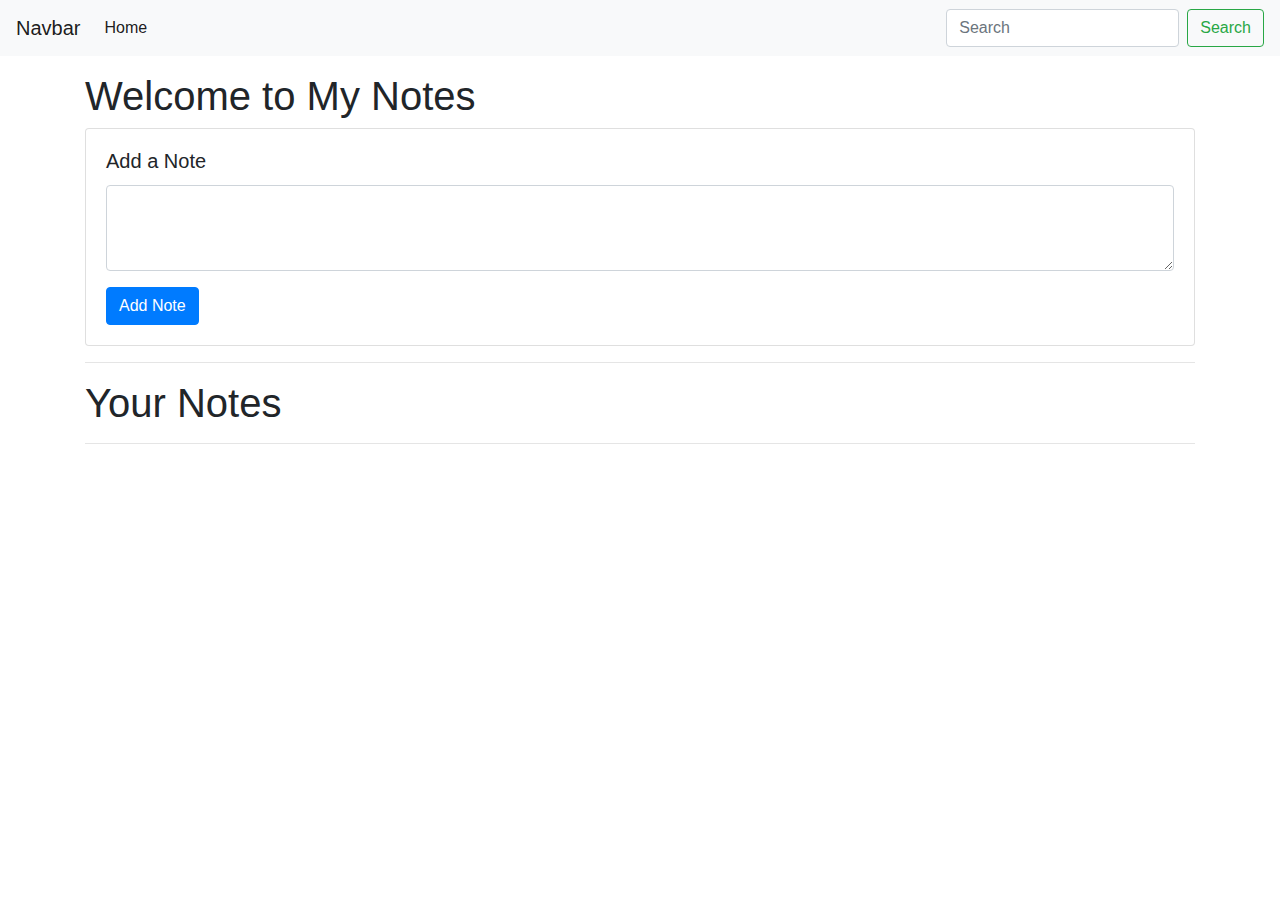
==== index.html @ 775c27bf "Update and rename index1.html to index.html" ====
<!DOCTYPE html>
<html lang="en">
  <head>
    <meta charset="UTF-8" />
    <meta http-equiv="X-UA-Compatible" content="IE=edge" />
    <meta name="viewport" content="width=device-width, initial-scale=1.0" />
    <link rel="stylesheet" href="https://cdn.jsdelivr.net/npm/bootstrap@4.0.0/dist/css/bootstrap.min.css" integrity="sha384-Gn5384xqQ1aoWXA+058RXPxPg6fy4IWvTNh0E263XmFcJlSAwiGgFAW/dAiS6JXm" crossorigin="anonymous">
    <title>Document</title>
  </head>
  <body>
    <nav class="navbar navbar-expand-lg navbar-light bg-light">
      <a class="navbar-brand" href="#">Navbar</a>
      <button
        class="navbar-toggler"
        type="button"
        data-toggle="collapse"
        data-target="#navbarSupportedContent"
        aria-controls="navbarSupportedContent"
        aria-expanded="false"
        aria-label="Toggle navigation"
      >
        <span class="navbar-toggler-icon"></span>
      </button>

      <div class="collapse navbar-collapse" id="navbarSupportedContent">
        <ul class="navbar-nav mr-auto">
          <li class="nav-item active">
            <a class="nav-link" href="#"
              >Home <span class="sr-only">(current)</span></a
            >
          </li>
       
        </ul>
        <form class="form-inline my-2 my-lg-0">
          <input
            class="form-control mr-sm-2"
            type="search"
            placeholder="Search"
            aria-label="Search"
            id="searchTxt"
          />
          <button class="btn btn-outline-success my-2 my-sm-0" type="submit">
            Search
          </button>
        </form>
    </div>
  </nav>
          <div class="container my-3">
            <h1>Welcome to My Notes</h1>
            <div class="card" >
                <div class="card-body">
                  <h5 class="card-title">Add a Note</h5>
                  <div class="form-group">
                    <textarea class="form-control" id="addTxt" rows="3"></textarea>
                  </div>
                  <button class="btn btn-primary" id="addBtn">Add Note</button>
                </div>
              </div>
              <hr>
              <h1>Your Notes</h1>
              <hr>
              <div id="notes" class="row container-fluid">  
              </div>
          </div>    




<script src="https://code.jquery.com/jquery-3.2.1.slim.min.js" integrity="sha384-KJ3o2DKtIkvYIK3UENzmM7KCkRr/rE9/Qpg6aAZGJwFDMVNA/GpGFF93hXpG5KkN" crossorigin="anonymous"></script>
<script src="https://cdn.jsdelivr.net/npm/popper.js@1.12.9/dist/umd/popper.min.js" integrity="sha384-ApNbgh9B+Y1QKtv3Rn7W3mgPxhU9K/ScQsAP7hUibX39j7fakFPskvXusvfa0b4Q" crossorigin="anonymous"></script>
<script src="https://cdn.jsdelivr.net/npm/bootstrap@4.0.0/dist/js/bootstrap.min.js" integrity="sha384-JZR6Spejh4U02d8jOt6vLEHfe/JQGiRRSQQxSfFWpi1MquVdAyjUar5+76PVCmYl" crossorigin="anonymous"></script>
<script src="index.js"></script>
  </body>
</html>
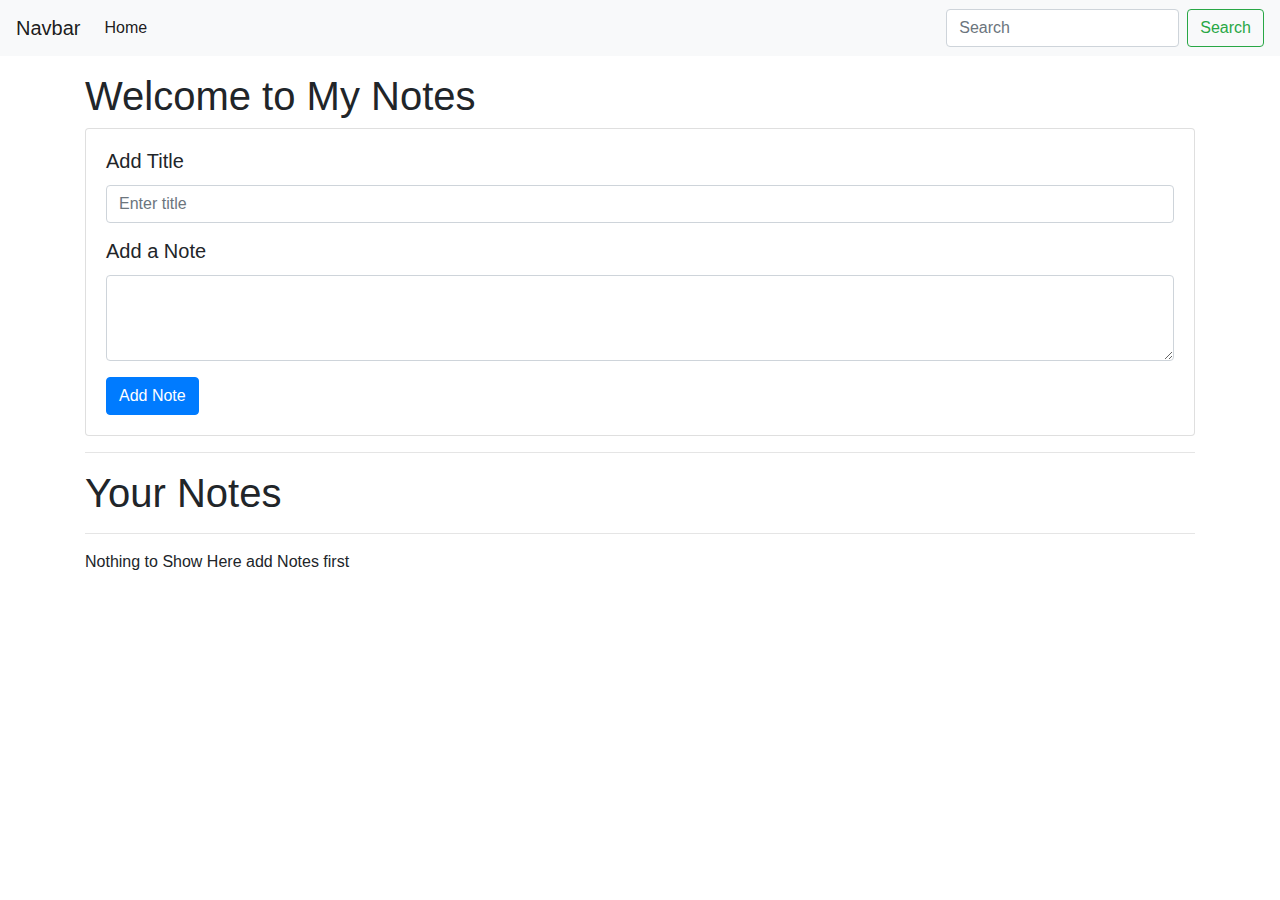
==== commit 2f0fec45: "Update index.html" ====
--- a/index.html
+++ b/index.html
@@ -6,9 +6,10 @@
     <meta name="viewport" content="width=device-width, initial-scale=1.0" />
     <link rel="stylesheet" href="https://cdn.jsdelivr.net/npm/bootstrap@4.0.0/dist/css/bootstrap.min.css" integrity="sha384-Gn5384xqQ1aoWXA+058RXPxPg6fy4IWvTNh0E263XmFcJlSAwiGgFAW/dAiS6JXm" crossorigin="anonymous">
     <title>Document</title>
+    <link rel="stylesheet" href="index1.css">
   </head>
   <body>
-    <nav class="navbar navbar-expand-lg navbar-light bg-light">
+    <nav class="navbar navbar-expand-lg navbar-light bg-light" id="navbar11">
       <a class="navbar-brand" href="#">Navbar</a>
       <button
         class="navbar-toggler"
@@ -49,6 +50,10 @@
             <h1>Welcome to My Notes</h1>
             <div class="card" >
                 <div class="card-body">
+                  <div class="form-group">
+                    <h5 class="card-title">Add Title</h5>
+                    <input type="text" class="form-control" id="addTitle" aria-describedby="titleHelp" placeholder="Enter title">
+                  </div>
                   <h5 class="card-title">Add a Note</h5>
                   <div class="form-group">
                     <textarea class="form-control" id="addTxt" rows="3"></textarea>
@@ -69,6 +74,6 @@
 <script src="https://code.jquery.com/jquery-3.2.1.slim.min.js" integrity="sha384-KJ3o2DKtIkvYIK3UENzmM7KCkRr/rE9/Qpg6aAZGJwFDMVNA/GpGFF93hXpG5KkN" crossorigin="anonymous"></script>
 <script src="https://cdn.jsdelivr.net/npm/popper.js@1.12.9/dist/umd/popper.min.js" integrity="sha384-ApNbgh9B+Y1QKtv3Rn7W3mgPxhU9K/ScQsAP7hUibX39j7fakFPskvXusvfa0b4Q" crossorigin="anonymous"></script>
 <script src="https://cdn.jsdelivr.net/npm/bootstrap@4.0.0/dist/js/bootstrap.min.js" integrity="sha384-JZR6Spejh4U02d8jOt6vLEHfe/JQGiRRSQQxSfFWpi1MquVdAyjUar5+76PVCmYl" crossorigin="anonymous"></script>
-<script src="index.js"></script>
+<script src="index1.js"></script>
   </body>
 </html>
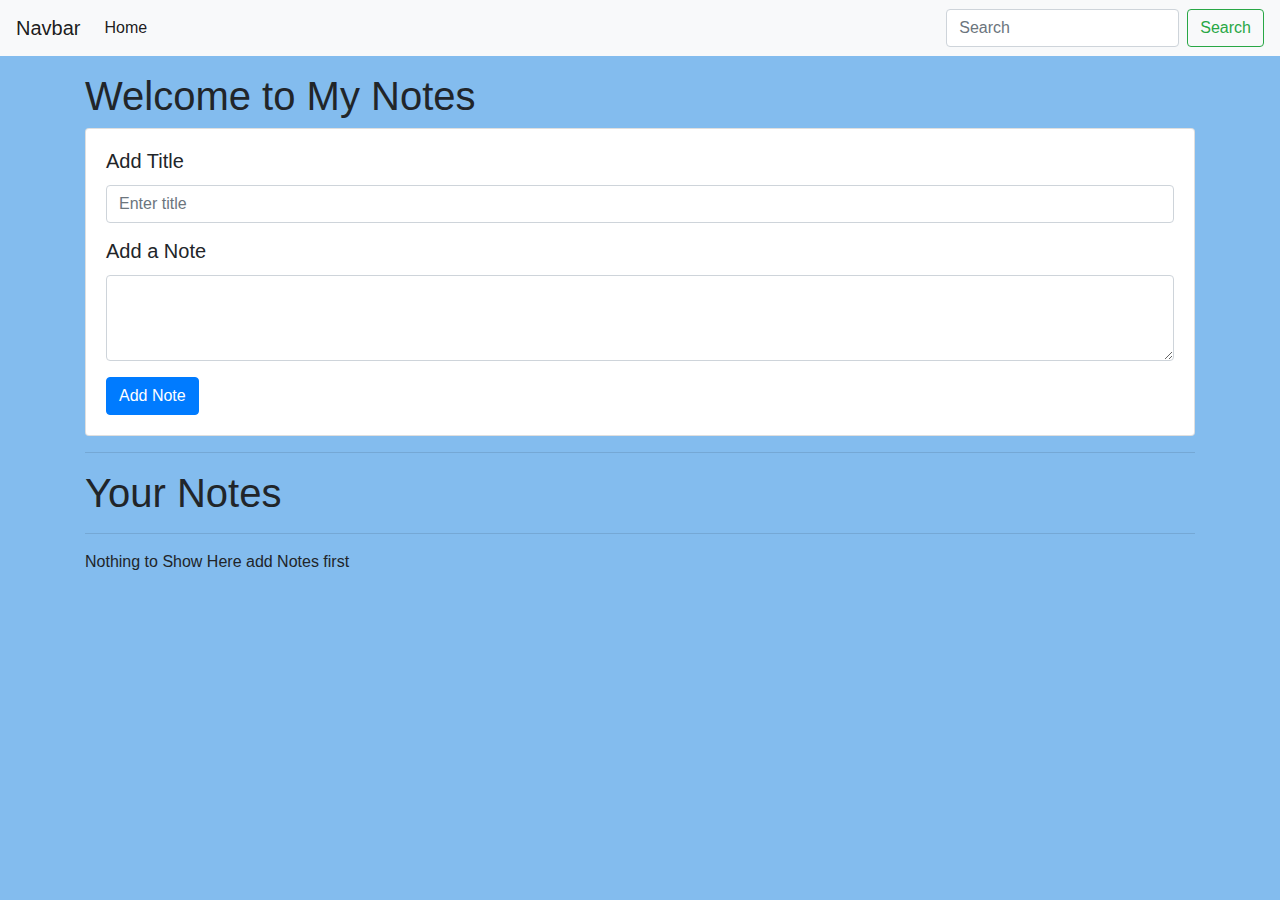
==== commit 9a3bbf3b: "Update index.html" ====
--- a/index.html
+++ b/index.html
@@ -6,7 +6,7 @@
     <meta name="viewport" content="width=device-width, initial-scale=1.0" />
     <link rel="stylesheet" href="https://cdn.jsdelivr.net/npm/bootstrap@4.0.0/dist/css/bootstrap.min.css" integrity="sha384-Gn5384xqQ1aoWXA+058RXPxPg6fy4IWvTNh0E263XmFcJlSAwiGgFAW/dAiS6JXm" crossorigin="anonymous">
     <title>Document</title>
-    <link rel="stylesheet" href="index1.css">
+    <link rel="stylesheet" href="index.css">
   </head>
   <body>
     <nav class="navbar navbar-expand-lg navbar-light bg-light" id="navbar11">
@@ -74,6 +74,6 @@
 <script src="https://code.jquery.com/jquery-3.2.1.slim.min.js" integrity="sha384-KJ3o2DKtIkvYIK3UENzmM7KCkRr/rE9/Qpg6aAZGJwFDMVNA/GpGFF93hXpG5KkN" crossorigin="anonymous"></script>
 <script src="https://cdn.jsdelivr.net/npm/popper.js@1.12.9/dist/umd/popper.min.js" integrity="sha384-ApNbgh9B+Y1QKtv3Rn7W3mgPxhU9K/ScQsAP7hUibX39j7fakFPskvXusvfa0b4Q" crossorigin="anonymous"></script>
 <script src="https://cdn.jsdelivr.net/npm/bootstrap@4.0.0/dist/js/bootstrap.min.js" integrity="sha384-JZR6Spejh4U02d8jOt6vLEHfe/JQGiRRSQQxSfFWpi1MquVdAyjUar5+76PVCmYl" crossorigin="anonymous"></script>
-<script src="index1.js"></script>
+<script src="index.js"></script>
   </body>
 </html>
--- a/index.css
+++ b/index.css
@@ -0,0 +1,3 @@
+body{
+    background-color: rgb(131, 188, 238);
+}
